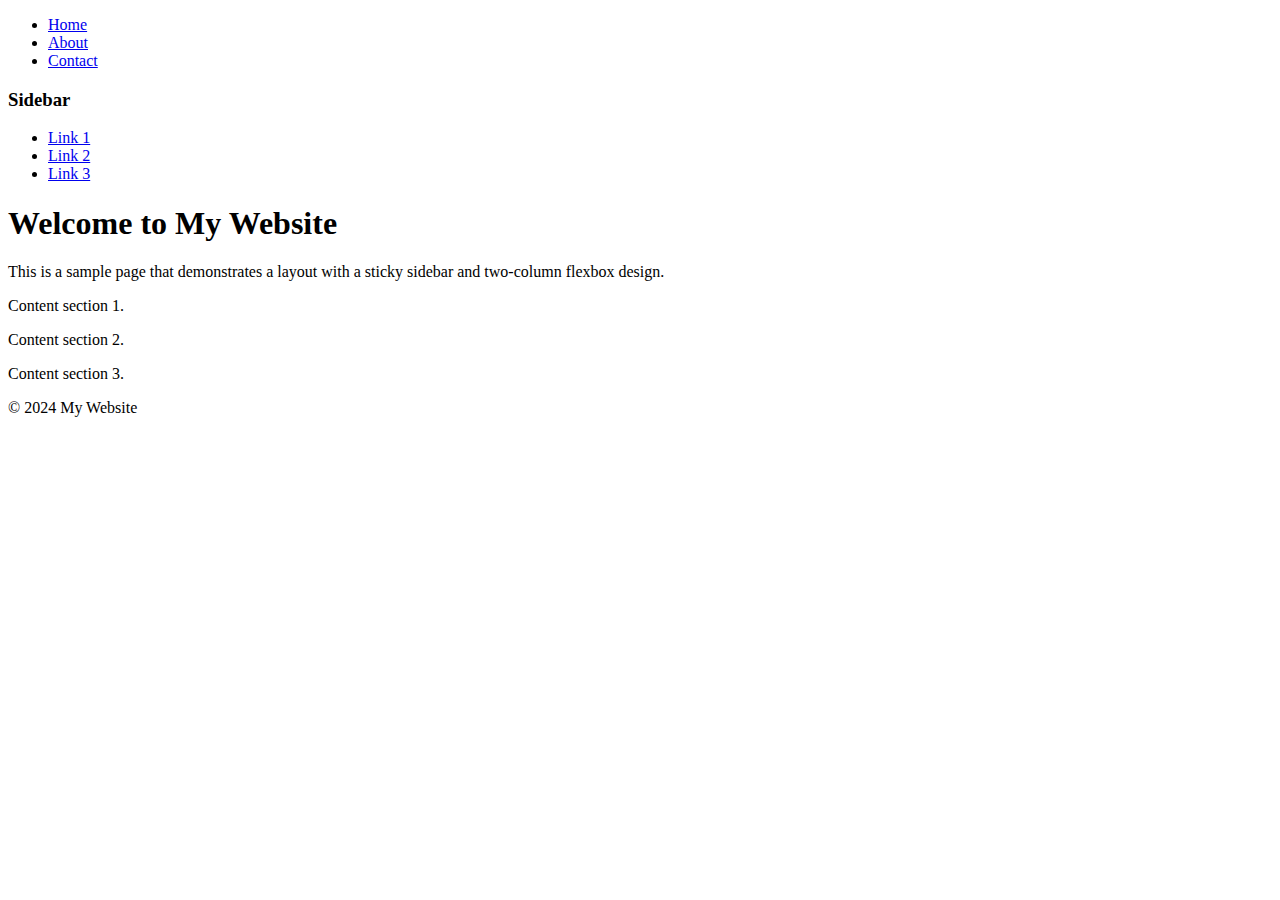
==== index.html @ ddc943ad "t" ====
<!DOCTYPE html>
<html lang="en">
<head>
    <meta charset="UTF-8">
    <meta name="viewport" content="width=device-width, initial-scale=1.0">
    <title>My Website</title>
    <link rel="stylesheet" href="css/styles.css">
</head>
<body>
    <header class="site-header">
        <nav class="navbar">
            <ul>
                <li><a href="index.html">Home</a></li>
                <li><a href="about.html">About</a></li>
                <li><a href="contact.html">Contact</a></li>
            </ul>
        </nav>
    </header>

    <div class="main-container">
        <aside class="sidebar">
            <h3>Sidebar</h3>
            <ul>
                <li><a href="#">Link 1</a></li>
                <li><a href="#">Link 2</a></li>
                <li><a href="#">Link 3</a></li>
            </ul>
        </aside>

        <main class="content">
            <h1>Welcome to My Website</h1>
            <p>This is a sample page that demonstrates a layout with a sticky sidebar and two-column flexbox design.</p>
            <div class="content-body">
                <p>Content section 1.</p>
                <p>Content section 2.</p>
                <p>Content section 3.</p>
            </div>
        </main>
    </div>

    <footer class="site-footer">
        <p>© 2024 My Website</p>
    </footer>
</body>
</html>
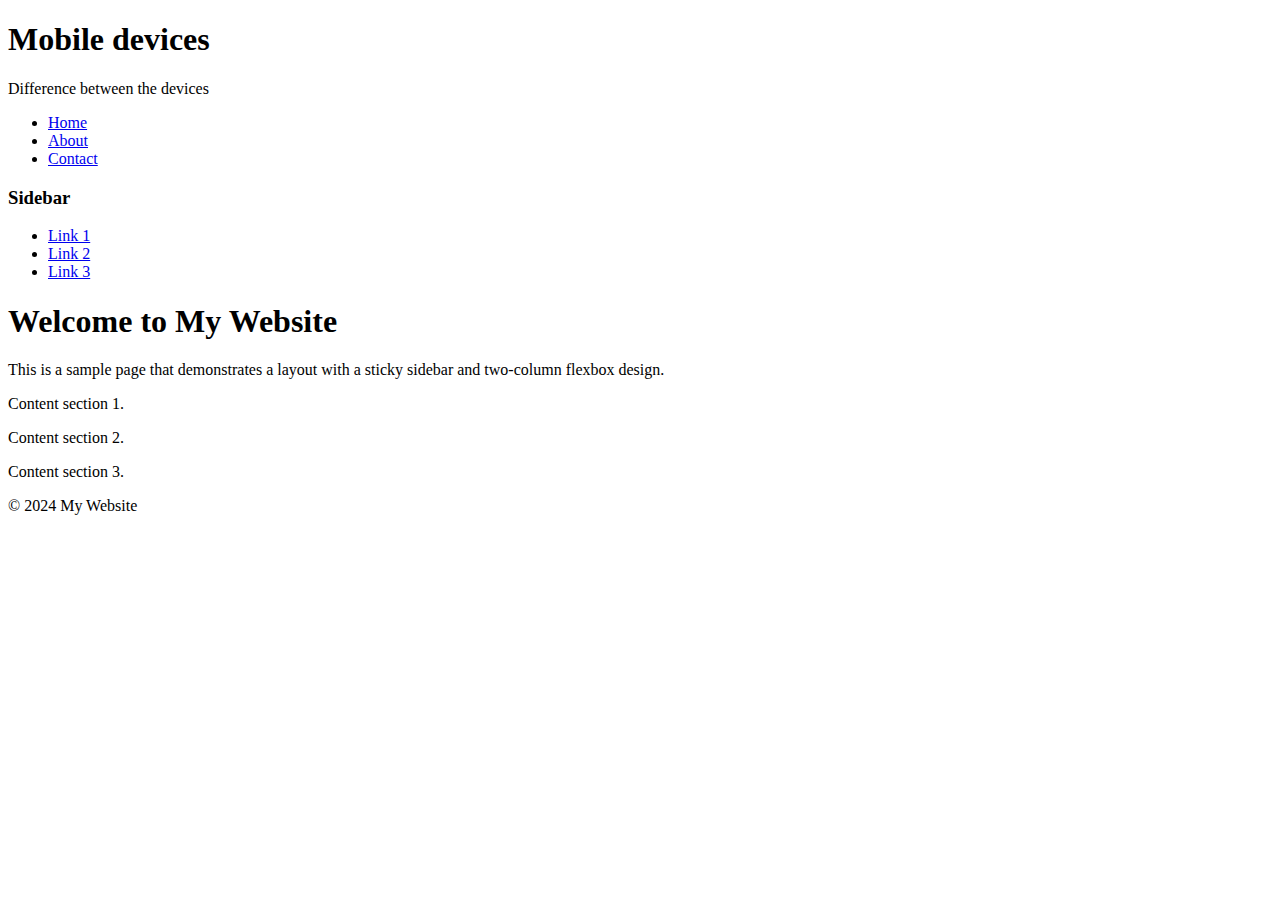
==== commit 10a2952b: "s" ====
--- a/index.html
+++ b/index.html
@@ -8,6 +8,8 @@
 </head>
 <body>
     <header class="site-header">
+        <h1>Mobile devices</h1>
+        <p>Difference between the devices</p>
         <nav class="navbar">
             <ul>
                 <li><a href="index.html">Home</a></li>
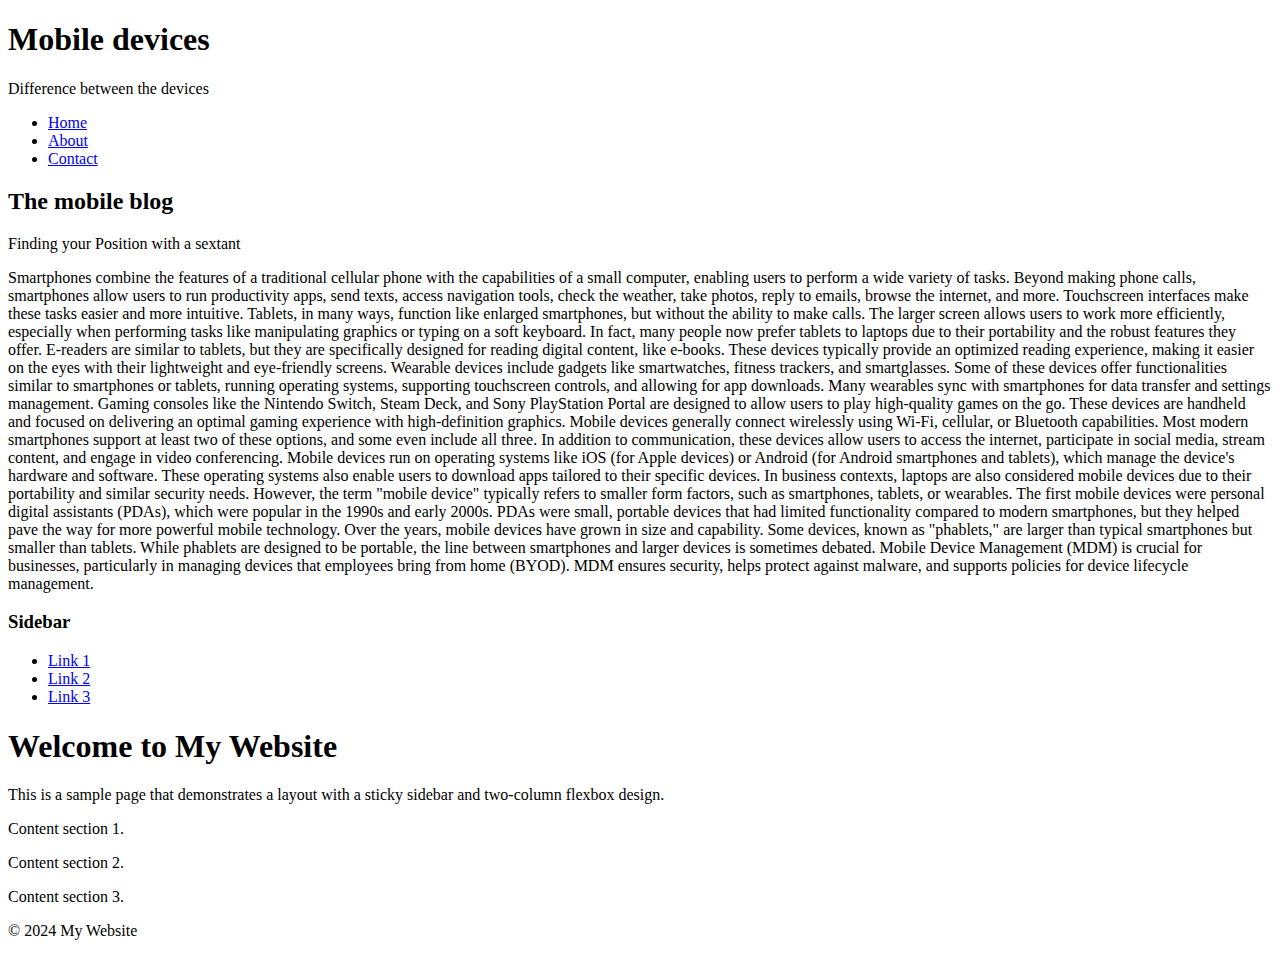
==== commit 58821ad2: "h" ====
--- a/index.html
+++ b/index.html
@@ -18,7 +18,34 @@
             </ul>
         </nav>
     </header>
+<section id="blog">
+    <h2>The mobile blog</h2>
+    <article class="blog-post"
+    <h3>Finding your Position with a sextant</h3>
+    <address class="author"><a rel="author"
+        /address>
+</section>
+<p>Smartphones combine the features of a traditional cellular phone with the capabilities of a small computer, enabling users to perform a wide variety of tasks. Beyond making phone calls, smartphones allow users to run productivity apps, send texts, access navigation tools, check the weather, take photos, reply to emails, browse the internet, and more. Touchscreen interfaces make these tasks easier and more intuitive.
 
+    Tablets, in many ways, function like enlarged smartphones, but without the ability to make calls. The larger screen allows users to work more efficiently, especially when performing tasks like manipulating graphics or typing on a soft keyboard. In fact, many people now prefer tablets to laptops due to their portability and the robust features they offer.
+    
+    E-readers are similar to tablets, but they are specifically designed for reading digital content, like e-books. These devices typically provide an optimized reading experience, making it easier on the eyes with their lightweight and eye-friendly screens.
+    
+    Wearable devices include gadgets like smartwatches, fitness trackers, and smartglasses. Some of these devices offer functionalities similar to smartphones or tablets, running operating systems, supporting touchscreen controls, and allowing for app downloads. Many wearables sync with smartphones for data transfer and settings management.
+    
+    Gaming consoles like the Nintendo Switch, Steam Deck, and Sony PlayStation Portal are designed to allow users to play high-quality games on the go. These devices are handheld and focused on delivering an optimal gaming experience with high-definition graphics.
+    
+    Mobile devices generally connect wirelessly using Wi-Fi, cellular, or Bluetooth capabilities. Most modern smartphones support at least two of these options, and some even include all three. In addition to communication, these devices allow users to access the internet, participate in social media, stream content, and engage in video conferencing.
+    
+    Mobile devices run on operating systems like iOS (for Apple devices) or Android (for Android smartphones and tablets), which manage the device's hardware and software. These operating systems also enable users to download apps tailored to their specific devices.
+    
+    In business contexts, laptops are also considered mobile devices due to their portability and similar security needs. However, the term "mobile device" typically refers to smaller form factors, such as smartphones, tablets, or wearables.
+    
+    The first mobile devices were personal digital assistants (PDAs), which were popular in the 1990s and early 2000s. PDAs were small, portable devices that had limited functionality compared to modern smartphones, but they helped pave the way for more powerful mobile technology.
+    
+    Over the years, mobile devices have grown in size and capability. Some devices, known as "phablets," are larger than typical smartphones but smaller than tablets. While phablets are designed to be portable, the line between smartphones and larger devices is sometimes debated.
+    
+    Mobile Device Management (MDM) is crucial for businesses, particularly in managing devices that employees bring from home (BYOD). MDM ensures security, helps protect against malware, and supports policies for device lifecycle management.</p>
     <div class="main-container">
         <aside class="sidebar">
             <h3>Sidebar</h3>
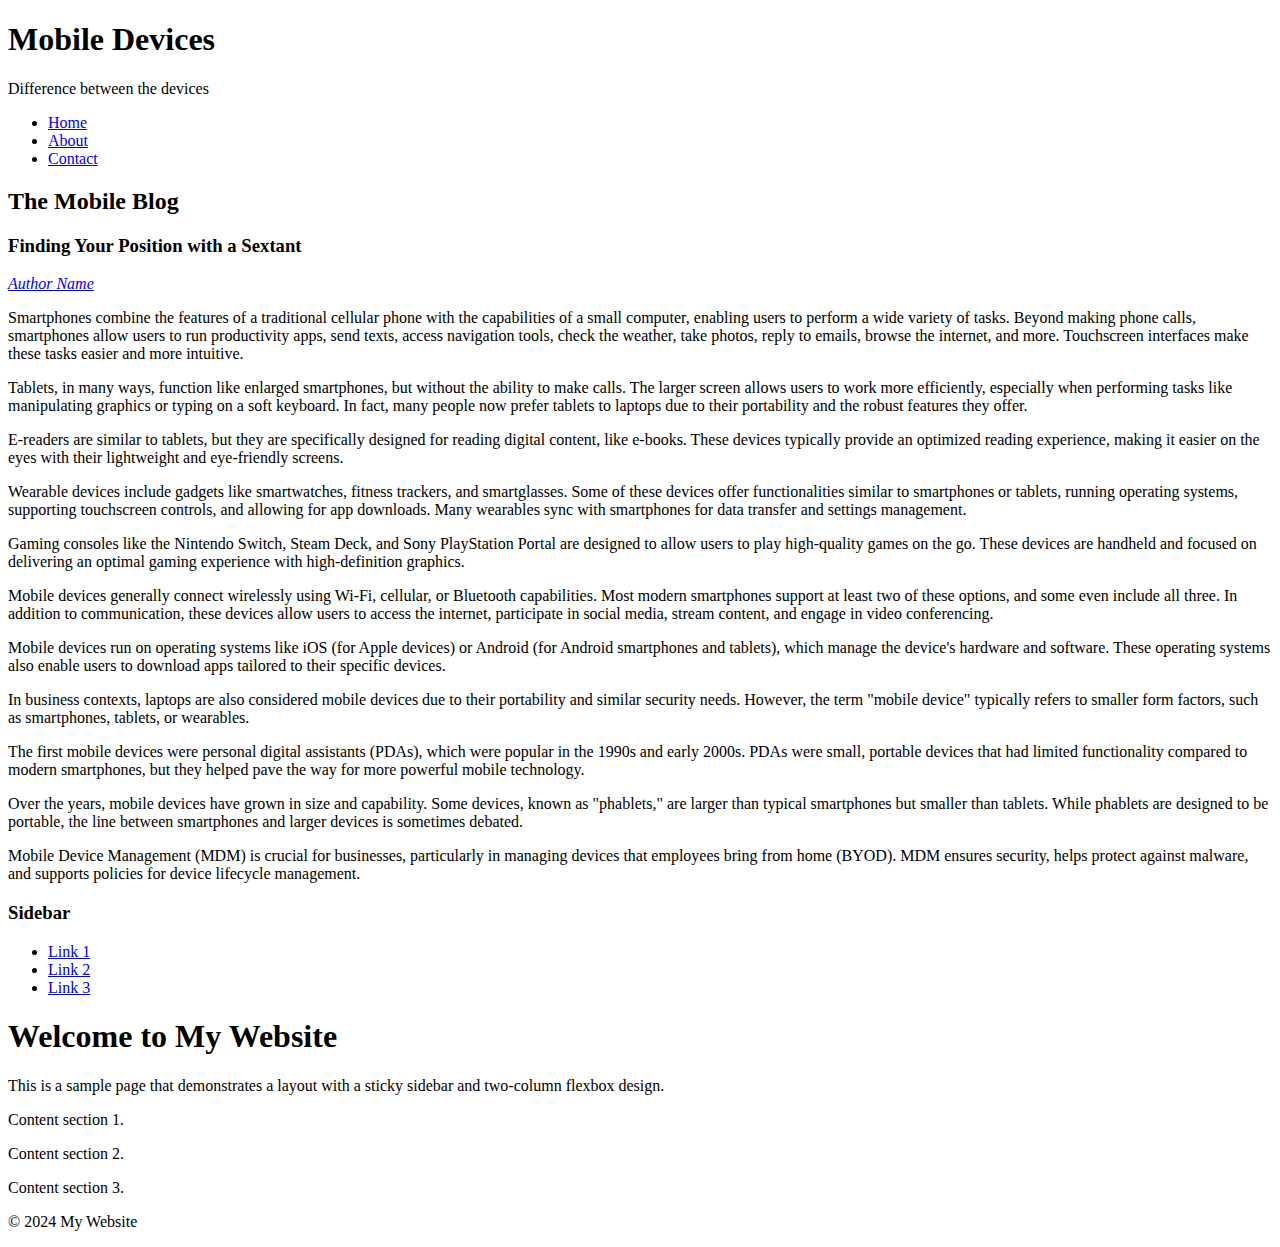
==== commit 738cd4a8: "css" ====
--- a/index.html
+++ b/index.html
@@ -8,7 +8,7 @@
 </head>
 <body>
     <header class="site-header">
-        <h1>Mobile devices</h1>
+        <h1>Mobile Devices</h1>
         <p>Difference between the devices</p>
         <nav class="navbar">
             <ul>
@@ -18,34 +18,39 @@
             </ul>
         </nav>
     </header>
-<section id="blog">
-    <h2>The mobile blog</h2>
-    <article class="blog-post"
-    <h3>Finding your Position with a sextant</h3>
-    <address class="author"><a rel="author"
-        /address>
-</section>
-<p>Smartphones combine the features of a traditional cellular phone with the capabilities of a small computer, enabling users to perform a wide variety of tasks. Beyond making phone calls, smartphones allow users to run productivity apps, send texts, access navigation tools, check the weather, take photos, reply to emails, browse the internet, and more. Touchscreen interfaces make these tasks easier and more intuitive.
 
-    Tablets, in many ways, function like enlarged smartphones, but without the ability to make calls. The larger screen allows users to work more efficiently, especially when performing tasks like manipulating graphics or typing on a soft keyboard. In fact, many people now prefer tablets to laptops due to their portability and the robust features they offer.
-    
-    E-readers are similar to tablets, but they are specifically designed for reading digital content, like e-books. These devices typically provide an optimized reading experience, making it easier on the eyes with their lightweight and eye-friendly screens.
-    
-    Wearable devices include gadgets like smartwatches, fitness trackers, and smartglasses. Some of these devices offer functionalities similar to smartphones or tablets, running operating systems, supporting touchscreen controls, and allowing for app downloads. Many wearables sync with smartphones for data transfer and settings management.
-    
-    Gaming consoles like the Nintendo Switch, Steam Deck, and Sony PlayStation Portal are designed to allow users to play high-quality games on the go. These devices are handheld and focused on delivering an optimal gaming experience with high-definition graphics.
-    
-    Mobile devices generally connect wirelessly using Wi-Fi, cellular, or Bluetooth capabilities. Most modern smartphones support at least two of these options, and some even include all three. In addition to communication, these devices allow users to access the internet, participate in social media, stream content, and engage in video conferencing.
-    
-    Mobile devices run on operating systems like iOS (for Apple devices) or Android (for Android smartphones and tablets), which manage the device's hardware and software. These operating systems also enable users to download apps tailored to their specific devices.
-    
-    In business contexts, laptops are also considered mobile devices due to their portability and similar security needs. However, the term "mobile device" typically refers to smaller form factors, such as smartphones, tablets, or wearables.
-    
-    The first mobile devices were personal digital assistants (PDAs), which were popular in the 1990s and early 2000s. PDAs were small, portable devices that had limited functionality compared to modern smartphones, but they helped pave the way for more powerful mobile technology.
-    
-    Over the years, mobile devices have grown in size and capability. Some devices, known as "phablets," are larger than typical smartphones but smaller than tablets. While phablets are designed to be portable, the line between smartphones and larger devices is sometimes debated.
-    
-    Mobile Device Management (MDM) is crucial for businesses, particularly in managing devices that employees bring from home (BYOD). MDM ensures security, helps protect against malware, and supports policies for device lifecycle management.</p>
+    <section id="blog">
+        <h2>The Mobile Blog</h2>
+        <article class="blog-post">
+            <h3>Finding Your Position with a Sextant</h3>
+            <address class="author">
+                <a href="mailto:author@example.com" rel="author">Author Name</a>
+            </address>
+        </article>
+
+        <p>Smartphones combine the features of a traditional cellular phone with the capabilities of a small computer, enabling users to perform a wide variety of tasks. Beyond making phone calls, smartphones allow users to run productivity apps, send texts, access navigation tools, check the weather, take photos, reply to emails, browse the internet, and more. Touchscreen interfaces make these tasks easier and more intuitive.</p>
+
+        <p>Tablets, in many ways, function like enlarged smartphones, but without the ability to make calls. The larger screen allows users to work more efficiently, especially when performing tasks like manipulating graphics or typing on a soft keyboard. In fact, many people now prefer tablets to laptops due to their portability and the robust features they offer.</p>
+
+        <p>E-readers are similar to tablets, but they are specifically designed for reading digital content, like e-books. These devices typically provide an optimized reading experience, making it easier on the eyes with their lightweight and eye-friendly screens.</p>
+
+        <p>Wearable devices include gadgets like smartwatches, fitness trackers, and smartglasses. Some of these devices offer functionalities similar to smartphones or tablets, running operating systems, supporting touchscreen controls, and allowing for app downloads. Many wearables sync with smartphones for data transfer and settings management.</p>
+
+        <p>Gaming consoles like the Nintendo Switch, Steam Deck, and Sony PlayStation Portal are designed to allow users to play high-quality games on the go. These devices are handheld and focused on delivering an optimal gaming experience with high-definition graphics.</p>
+
+        <p>Mobile devices generally connect wirelessly using Wi-Fi, cellular, or Bluetooth capabilities. Most modern smartphones support at least two of these options, and some even include all three. In addition to communication, these devices allow users to access the internet, participate in social media, stream content, and engage in video conferencing.</p>
+
+        <p>Mobile devices run on operating systems like iOS (for Apple devices) or Android (for Android smartphones and tablets), which manage the device's hardware and software. These operating systems also enable users to download apps tailored to their specific devices.</p>
+
+        <p>In business contexts, laptops are also considered mobile devices due to their portability and similar security needs. However, the term "mobile device" typically refers to smaller form factors, such as smartphones, tablets, or wearables.</p>
+
+        <p>The first mobile devices were personal digital assistants (PDAs), which were popular in the 1990s and early 2000s. PDAs were small, portable devices that had limited functionality compared to modern smartphones, but they helped pave the way for more powerful mobile technology.</p>
+
+        <p>Over the years, mobile devices have grown in size and capability. Some devices, known as "phablets," are larger than typical smartphones but smaller than tablets. While phablets are designed to be portable, the line between smartphones and larger devices is sometimes debated.</p>
+
+        <p>Mobile Device Management (MDM) is crucial for businesses, particularly in managing devices that employees bring from home (BYOD). MDM ensures security, helps protect against malware, and supports policies for device lifecycle management.</p>
+    </section>
+
     <div class="main-container">
         <aside class="sidebar">
             <h3>Sidebar</h3>
@@ -72,3 +77,4 @@
     </footer>
 </body>
 </html>
+
